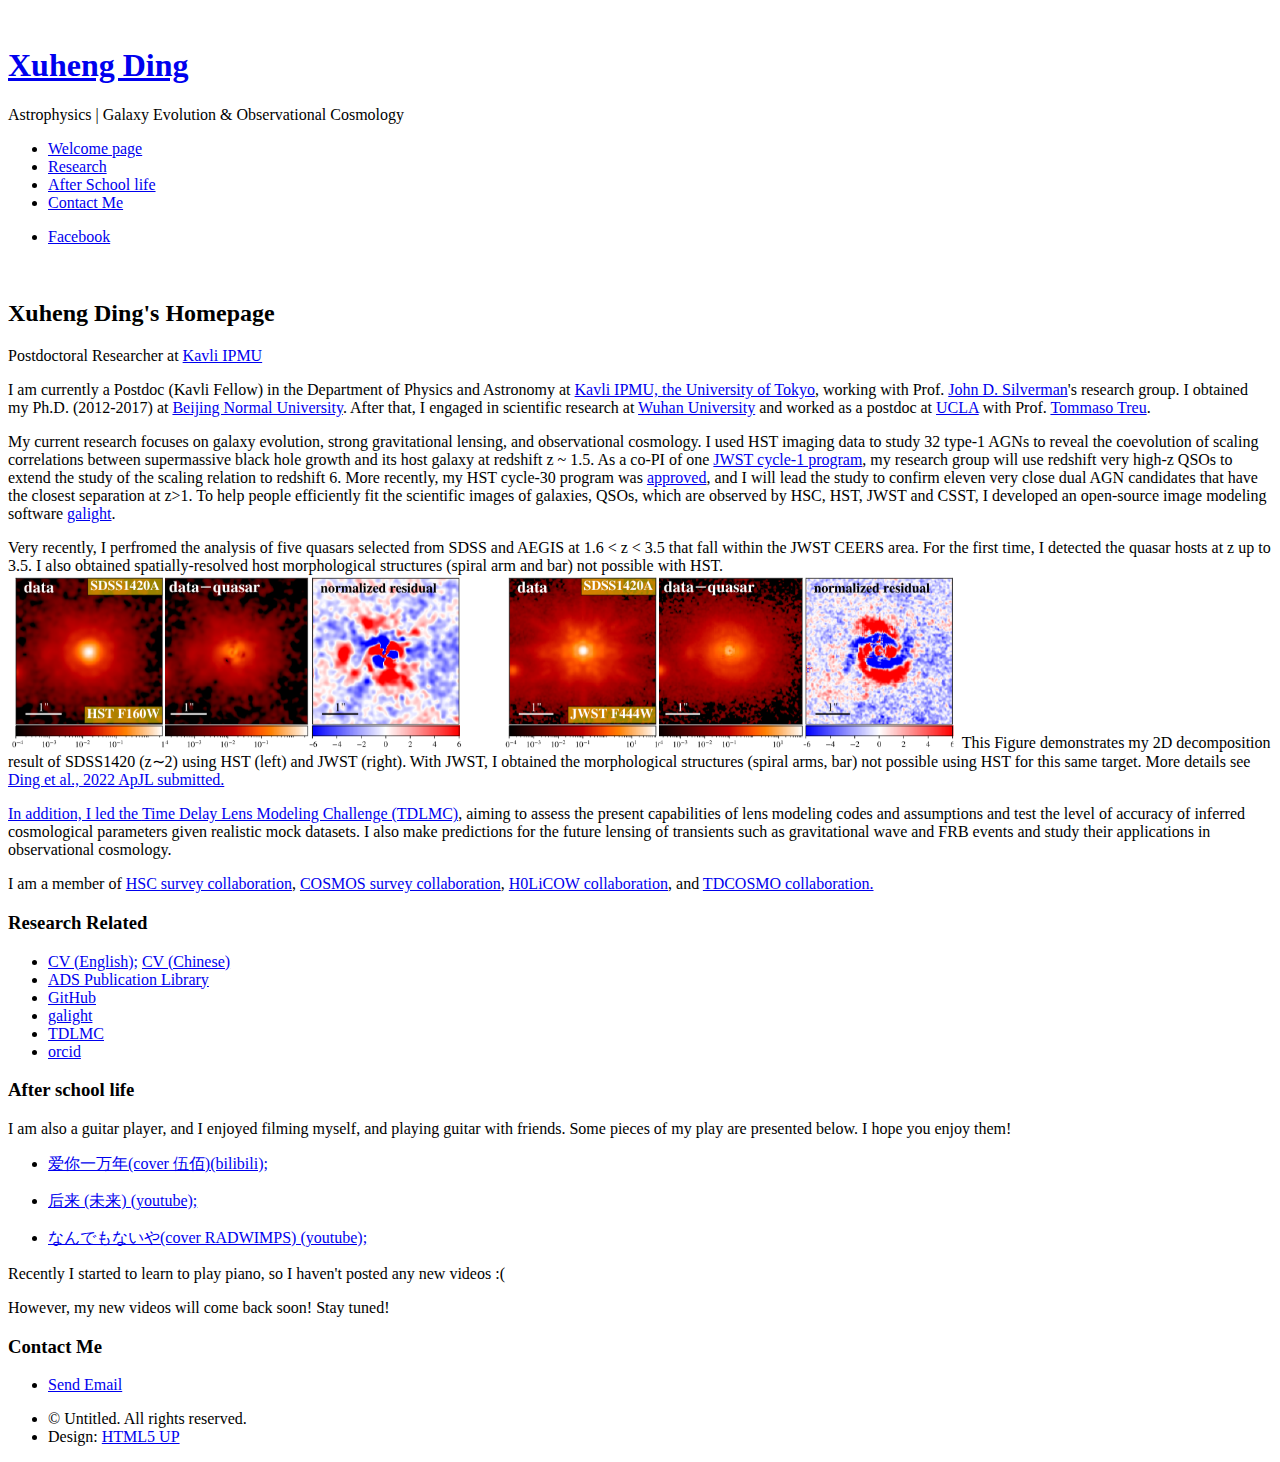
==== index.html @ 250d6751 "Update JWST work" ====
<!DOCTYPE HTML>
<!--
	Read Only by HTML5 UP
	html5up.net | @ajlkn
	Free for personal and commercial use under the CCA 3.0 license (html5up.net/license)
-->
<html>
	<head>
		<title>Xuheng Ding's Homepage</title>
		<meta charset="utf-8" />
		<meta name="viewport" content="width=device-width, initial-scale=1, user-scalable=no" />
		<link rel="stylesheet" href="assets/css/main.css" />
	</head>
	<body class="is-preload">

		<!-- Header -->
			<section id="header">
				<header>
					<span class="image avatar"><img src="images/avatar.png" alt="" /></span>
					<h1 id="logo"><a href="#">Xuheng Ding</a></h1>
					<p>Astrophysics | Galaxy Evolution &amp; Observational Cosmology<br />
				</header>
				<nav id="nav">
					<ul>
						<li><a href="#one" class="active">Welcome page</a></li>
						<li><a href="#two">Research</a></li>
						<li><a href="#twohalf">After School life</a></li>
						<!--<li><a href="#three">A Few Accomplishments</a></li> -->
						<li><a href="#four">Contact Me</a></li>
					</ul>
				</nav>
				<footer>
					<ul class="icons">
						<!-- <li><a href="#" class="icon brands fa-twitter"><span class="label">Twitter</span></a></li> -->
						<li><a href="https://www.facebook.com/profile.php?id=100010443210813" class="icon brands fa-facebook-f"><span class="label">Facebook</span></a></li>
						<!-- <li><a href="#" class="icon brands fa-instagram"><span class="label">Instagram</span></a></li> -->
						<!-- <li><a href="#" class="icon brands fa-github"><span class="label">Github</span></a></li> -->
						<!-- <li><a href="#" class="icon solid fa-envelope"><span class="label">Email</span></a></li> -->
					</ul>
				</footer>
			</section>

		<!-- Wrapper -->
			<div id="wrapper">

				<!-- Main -->
					<div id="main">

						<!-- One -->
							<section id="one">
								<div class="image main" data-position="center">
									<img src="images/banner.jpeg" alt="" />
								</div>
								<div class="container">
									<header class="major">
										<h2>Xuheng Ding's Homepage</h2>
										<p>Postdoctoral Researcher at <a href="https://www.ipmu.jp/">Kavli IPMU</a><br />
									</header>
									<p>I am currently a Postdoc (Kavli Fellow) in the Department of Physics and Astronomy at <a href="https://www.ipmu.jp/">Kavli IPMU, the University of Tokyo</a>, working with Prof. <a href="https://member.ipmu.jp/john.silverman/Home.html">John D. Silverman</a>'s research group.
									I obtained my Ph.D. (2012-2017) at <a href="https://english.bnu.edu.cn/index.htm">Beijing Normal University</a>. After that, I engaged in scientific research at <a href="https://physics.whu.edu.cn/en/Home.htm">Wuhan University</a> and worked as a postdoc at <a href="https://www.pa.ucla.edu/research.html">UCLA</a> with Prof. <a href="https://www.astro.ucla.edu/~tt/Welcome.html">Tommaso Treu</a>.

									<p>My current research focuses on galaxy evolution, strong gravitational lensing, and observational cosmology. I used HST imaging data to study 32 type-1 AGNs to reveal the coevolution of scaling correlations between supermassive black hole growth and its host galaxy at redshift z ~ 1.5. As a co-PI of one <a href="https://www.stsci.edu/jwst/science-execution/program-information.html?id=1967"> JWST cycle-1 program</a>, my research group will use redshift very high-z QSOs to extend the study of the scaling relation to redshift 6. More recently, my HST cycle-30 program was <a href="https://www.stsci.edu/cgi-bin/get-proposal-info?id=17143&observatory=HST"> approved</a>, and I will lead the study to confirm eleven very close dual AGN candidates that have the closest separation at z>1. To help people efficiently fit the scientific images of galaxies, QSOs, which are observed by HSC, HST, JWST and CSST, I developed an open-source image modeling software <a href="https://galight.readthedocs.io/en/latest/"> galight</a>.

									<p>Very recently, I perfromed the analysis of five quasars selected from SDSS and AEGIS at 1.6 < z < 3.5 that fall within the JWST CEERS area. For the first time, I detected the quasar hosts at z up to 3.5. I also obtained spatially-resolved host morphological structures (spiral arm and bar) not possible with HST. 
											<a href="#" class="image"><img src="images/HSTvsJWST.png" alt="" width="950"  /></a>
												This Figure demonstrates my 2D decomposition result of SDSS1420 (z∼2) using HST (left) and JWST (right). With JWST, I obtained the morphological structures (spiral arms, bar) not possible using HST for this same target. More details see <a href="https://arxiv.org/abs/2209.03359"> Ding et al., 2022 ApJL submitted.</p>
											


									<p>In addition, I led the <a href="https://tdlmc.github.io">Time Delay Lens Modeling Challenge (TDLMC)</a>, aiming to assess the present capabilities of lens modeling codes and assumptions and test the level of accuracy of inferred cosmological parameters given realistic mock datasets. I also make predictions for the future lensing of transients such as gravitational wave and FRB events and study their applications in observational cosmology. 

									<p>I am a member of  <a href="https://hsc.mtk.nao.ac.jp/ssp/survey//">HSC survey collaboration</a>, <a href="https://cosmos.astro.caltech.edu/">COSMOS survey collaboration</a>,  <a href="http://shsuyu.github.io/H0LiCOW/site/">H0LiCOW collaboration</a>, and <a href="http://www.tdcosmo.org/">TDCOSMO collaboration.</a> 

									
								</div>
							</section>

						<!-- Two -->
							<section id="two">
								<div class="container">
									<h3>Research Related</h3>
								
									<ul class="feature-icons">
										<li class="icon solid fa-user"><a href="./files/XHD_cv_en.pdf">CV (English);</a> <a href="./files/XHD_cv_cn.pdf">CV (Chinese)</a></li>
										<li class="icon solid fa-book"><a href="https://ui.adsabs.harvard.edu/search/q=orcid%3A0000-0001-8917-2148&sort=date+desc">ADS Publication Library</a></li>
										<li class="icon solid fa-code"><a href="https://github.com/dartoon">GitHub</a></li>
										<li class="icon solid fa-bolt"><a href="https://galight.readthedocs.io/en/latest/">galight</a></li>
										<li class="icon solid fa-check"><a href="https://tdlmc.github.io">TDLMC</a></li>
										 <li class="icon solid fa-id-badge"><a href="https://orcid.org/0000-0001-8917-2148">orcid</a></li>
										<!--<li class="icon solid fa-users">Shadow clone technique</li>-->
									</ul>
								</div>
							</section>


						<!-- TwoHalf -->
							<section id="twohalf">
								<div class="container">
									<h3>After school life</h3>
								<p>I am also a guitar player, and I enjoyed filming myself, and playing guitar with friends. Some pieces of my play are presented below. I hope you enjoy them!
									<ul class="feature-icons">
										<li class="icon solid fa-guitar"><a href="https://www.bilibili.com/video/BV1o64y1o7Cb?spm_id_from=333.999.0.0&vd_source=ed37f23c2bc1cc8ab457933dbdd5852f">爱你一万年(cover 伍佰)(bilibili);</a></li><p>
										<li class="icon solid fa-guitar"><a href="https://www.youtube.com/watch?v=bFb6qs1qMnY">后来 (未来) (youtube);</a></li><p>
										<li class="icon solid fa-guitar"><a href="https://www.bilibili.com/video/BV1o64y1o7Cb?spm_id_from=333.999.0.0&vd_source=ed37f23c2bc1cc8ab457933dbdd5852f">なんでもないや(cover RADWIMPS) (youtube);</a></li>
									</ul>
								<p>Recently I started to learn to play piano, so I haven't posted any new videos :(
								<p>However, my new videos will come back soon! Stay tuned!
								</div>
							</section>

						<!-- Three -->
							<!--<section id="three">
								<div class="container">
									<h3>A Few Accomplishments</h3>
									<p>Integer eu ante ornare amet commetus vestibulum blandit integer in curae ac faucibus integer non. Adipiscing cubilia elementum integer. Integer eu ante ornare amet commetus.</p>
									<div class="features">
										<article>
											<a href="#" class="image"><img src="images/pic01.jpg" alt="" /></a>
											<div class="inner">
												<h4>Possibly broke spacetime</h4>
												<p>Integer eu ante ornare amet commetus vestibulum blandit integer in curae ac faucibus integer adipiscing ornare amet.</p>
											</div>
										</article>
										<article>
											<a href="#" class="image"><img src="images/pic02.jpg" alt="" /></a>
											<div class="inner">
												<h4>Terraformed a small moon</h4>
												<p>Integer eu ante ornare amet commetus vestibulum blandit integer in curae ac faucibus integer adipiscing ornare amet.</p>
											</div>
										</article>
										<article>
											<a href="#" class="image"><img src="images/pic03.jpg" alt="" /></a>
											<div class="inner">
												<h4>Snapped dark matter in the wild</h4>
												<p>Integer eu ante ornare amet commetus vestibulum blandit integer in curae ac faucibus integer adipiscing ornare amet.</p>
											</div>
										</article>
									</div>
								</div>
							</section>-->

						<!-- Four -->
							<section id="four">
								<div class="container">
									<h3>Contact Me</h3>
									<ul class="feature-icons">
										<li class="icon solid fa-mail-bulk"><a href="mailto: xuheng.ding@ipmu.jp">Send Email</a></li>
									</ul>									
								
								</div>
							</section>

						<!-- Five -->
						<!--
							<section id="five">
								<div class="container">
									<h3>Elements</h3>

									<section>
										<h4>Text</h4>
										<p>This is <b>bold</b> and this is <strong>strong</strong>. This is <i>italic</i> and this is <em>emphasized</em>.
										This is <sup>superscript</sup> text and this is <sub>subscript</sub> text.
										This is <u>underlined</u> and this is code: <code>for (;;) { ... }</code>. Finally, <a href="#">this is a link</a>.</p>
										<hr />
										<header>
											<h4>Heading with a Subtitle</h4>
											<p>Lorem ipsum dolor sit amet nullam id egestas urna aliquam</p>
										</header>
										<p>Nunc lacinia ante nunc ac lobortis. Interdum adipiscing gravida odio porttitor sem non mi integer non faucibus ornare mi ut ante amet placerat aliquet. Volutpat eu sed ante lacinia sapien lorem accumsan varius montes viverra nibh in adipiscing blandit tempus accumsan.</p>
										<header>
											<h5>Heading with a Subtitle</h5>
											<p>Lorem ipsum dolor sit amet nullam id egestas urna aliquam</p>
										</header>
										<p>Nunc lacinia ante nunc ac lobortis. Interdum adipiscing gravida odio porttitor sem non mi integer non faucibus ornare mi ut ante amet placerat aliquet. Volutpat eu sed ante lacinia sapien lorem accumsan varius montes viverra nibh in adipiscing blandit tempus accumsan.</p>
										<hr />
										<h2>Heading Level 2</h2>
										<h3>Heading Level 3</h3>
										<h4>Heading Level 4</h4>
										<h5>Heading Level 5</h5>
										<h6>Heading Level 6</h6>
										<hr />
										<h5>Blockquote</h5>
										<blockquote>Fringilla nisl. Donec accumsan interdum nisi, quis tincidunt felis sagittis eget tempus euismod. Vestibulum ante ipsum primis in faucibus vestibulum. Blandit adipiscing eu felis iaculis volutpat ac adipiscing accumsan faucibus. Vestibulum ante ipsum primis in faucibus lorem ipsum dolor sit amet nullam adipiscing eu felis.</blockquote>
										<h5>Preformatted</h5>
										<pre><code>i = 0;

while (!deck.isInOrder()) {
    print 'Iteration ' + i;
    deck.shuffle();
    i++;
}

print 'It took ' + i + ' iterations to sort the deck.';</code></pre>
									</section>

									<section>
										<h4>Lists</h4>
										<div class="row">
											<div class="col-6 col-12-xsmall">
												<h5>Unordered</h5>
												<ul>
													<li>Dolor pulvinar etiam magna etiam.</li>
													<li>Sagittis adipiscing lorem eleifend.</li>
													<li>Felis enim feugiat dolore viverra.</li>
												</ul>
												<h5>Alternate</h5>
												<ul class="alt">
													<li>Dolor pulvinar etiam magna etiam.</li>
													<li>Sagittis adipiscing lorem eleifend.</li>
													<li>Felis enim feugiat dolore viverra.</li>
												</ul>
											</div>
											<div class="col-6 col-12-xsmall">
												<h5>Ordered</h5>
												<ol>
													<li>Dolor pulvinar etiam magna etiam.</li>
													<li>Etiam vel felis at lorem sed viverra.</li>
													<li>Felis enim feugiat dolore viverra.</li>
													<li>Dolor pulvinar etiam magna etiam.</li>
													<li>Etiam vel felis at lorem sed viverra.</li>
													<li>Felis enim feugiat dolore viverra.</li>
												</ol>
												<h5>Icons</h5>
												<ul class="icons">
													<li><a href="#" class="icon brands fa-twitter"><span class="label">Twitter</span></a></li>
													<li><a href="#" class="icon brands fa-facebook-f"><span class="label">Facebook</span></a></li>
													<li><a href="#" class="icon brands fa-instagram"><span class="label">Instagram</span></a></li>
													<li><a href="#" class="icon brands fa-github"><span class="label">Github</span></a></li>
													<li><a href="#" class="icon brands fa-dribbble"><span class="label">Dribbble</span></a></li>
													<li><a href="#" class="icon brands fa-tumblr"><span class="label">Tumblr</span></a></li>
												</ul>
											</div>
										</div>
										<h5>Actions</h5>
										<ul class="actions">
											<li><a href="#" class="button primary">Default</a></li>
											<li><a href="#" class="button">Default</a></li>
											<li><a href="#" class="button alt">Default</a></li>
										</ul>
										<ul class="actions small">
											<li><a href="#" class="button primary small">Small</a></li>
											<li><a href="#" class="button small">Small</a></li>
											<li><a href="#" class="button alt small">Small</a></li>
										</ul>
										<div class="row">
											<div class="col-3 col-6-medium col-12-xsmall">
												<ul class="actions stacked">
													<li><a href="#" class="button primary">Default</a></li>
													<li><a href="#" class="button">Default</a></li>
													<li><a href="#" class="button alt">Default</a></li>
												</ul>
											</div>
											<div class="col-3 col-6 col-12-xsmall">
												<ul class="actions stacked">
													<li><a href="#" class="button primary small">Small</a></li>
													<li><a href="#" class="button small">Small</a></li>
													<li><a href="#" class="button alt small">Small</a></li>
												</ul>
											</div>
											<div class="col-3 col-6-medium col-12-xsmall">
												<ul class="actions stacked">
													<li><a href="#" class="button primary fit">Default</a></li>
													<li><a href="#" class="button fit">Default</a></li>
													<li><a href="#" class="button alt fit">Default</a></li>
												</ul>
											</div>
											<div class="col-3 col-6-medium col-12-xsmall">
												<ul class="actions stacked">
													<li><a href="#" class="button primary small fit">Small</a></li>
													<li><a href="#" class="button small fit">Small</a></li>
													<li><a href="#" class="button alt small fit">Small</a></li>
												</ul>
											</div>
										</div>
									</section>

									<section>
										<h4>Table</h4>
										<h5>Default</h5>
										<div class="table-wrapper">
											<table>
												<thead>
													<tr>
														<th>Name</th>
														<th>Description</th>
														<th>Price</th>
													</tr>
												</thead>
												<tbody>
													<tr>
														<td>Item One</td>
														<td>Ante turpis integer aliquet porttitor.</td>
														<td>29.99</td>
													</tr>
													<tr>
														<td>Item Two</td>
														<td>Vis ac commodo adipiscing arcu aliquet.</td>
														<td>19.99</td>
													</tr>
													<tr>
														<td>Item Three</td>
														<td> Morbi faucibus arcu accumsan lorem.</td>
														<td>29.99</td>
													</tr>
													<tr>
														<td>Item Four</td>
														<td>Vitae integer tempus condimentum.</td>
														<td>19.99</td>
													</tr>
													<tr>
														<td>Item Five</td>
														<td>Ante turpis integer aliquet porttitor.</td>
														<td>29.99</td>
													</tr>
												</tbody>
												<tfoot>
													<tr>
														<td colspan="2"></td>
														<td>100.00</td>
													</tr>
												</tfoot>
											</table>
										</div>

										<h5>Alternate</h5>
										<div class="table-wrapper">
											<table class="alt">
												<thead>
													<tr>
														<th>Name</th>
														<th>Description</th>
														<th>Price</th>
													</tr>
												</thead>
												<tbody>
													<tr>
														<td>Item One</td>
														<td>Ante turpis integer aliquet porttitor.</td>
														<td>29.99</td>
													</tr>
													<tr>
														<td>Item Two</td>
														<td>Vis ac commodo adipiscing arcu aliquet.</td>
														<td>19.99</td>
													</tr>
													<tr>
														<td>Item Three</td>
														<td> Morbi faucibus arcu accumsan lorem.</td>
														<td>29.99</td>
													</tr>
													<tr>
														<td>Item Four</td>
														<td>Vitae integer tempus condimentum.</td>
														<td>19.99</td>
													</tr>
													<tr>
														<td>Item Five</td>
														<td>Ante turpis integer aliquet porttitor.</td>
														<td>29.99</td>
													</tr>
												</tbody>
												<tfoot>
													<tr>
														<td colspan="2"></td>
														<td>100.00</td>
													</tr>
												</tfoot>
											</table>
										</div>
									</section>

									<section>
										<h4>Buttons</h4>
										<ul class="actions">
											<li><a href="#" class="button primary">Primary</a></li>
											<li><a href="#" class="button">Default</a></li>
											<li><a href="#" class="button alt">Alternate</a></li>
										</ul>
										<ul class="actions">
											<li><a href="#" class="button primary large">Large</a></li>
											<li><a href="#" class="button">Default</a></li>
											<li><a href="#" class="button alt small">Small</a></li>
										</ul>
										<ul class="actions fit">
											<li><a href="#" class="button primary fit">Fit</a></li>
											<li><a href="#" class="button fit">Fit</a></li>
											<li><a href="#" class="button alt fit">Fit</a></li>
										</ul>
										<ul class="actions fit small">
											<li><a href="#" class="button primary fit small">Fit + Small</a></li>
											<li><a href="#" class="button fit small">Fit + Small</a></li>
											<li><a href="#" class="button alt fit small">Fit + Small</a></li>
										</ul>
										<ul class="actions">
											<li><a href="#" class="button primary icon solid fa-download">Icon</a></li>
											<li><a href="#" class="button icon solid fa-download">Icon</a></li>
											<li><a href="#" class="button alt icon solid fa-check">Icon</a></li>
										</ul>
										<ul class="actions">
											<li><span class="button primary disabled">Primary</span></li>
											<li><span class="button disabled">Default</span></li>
											<li><span class="button alt disabled">Alternate</span></li>
										</ul>
									</section>

									<section>
										<h4>Form</h4>
										<form method="post" action="#">
											<div class="row gtr-uniform">
												<div class="col-6 col-12-xsmall">
													<input type="text" name="demo-name" id="demo-name" value="" placeholder="Name" />
												</div>
												<div class="col-6 col-12-xsmall">
													<input type="email" name="demo-email" id="demo-email" value="" placeholder="Email" />
												</div>
												<div class="col-12">
													<select name="demo-category" id="demo-category">
														<option value="">- Category -</option>
														<option value="1">Manufacturing</option>
														<option value="1">Shipping</option>
														<option value="1">Administration</option>
														<option value="1">Human Resources</option>
													</select>
												</div>
												<div class="col-4 col-12-medium">
													<input type="radio" id="demo-priority-low" name="demo-priority" checked>
													<label for="demo-priority-low">Low Priority</label>
												</div>
												<div class="col-4 col-12-medium">
													<input type="radio" id="demo-priority-normal" name="demo-priority">
													<label for="demo-priority-normal">Normal Priority</label>
												</div>
												<div class="col-4 col-12-medium">
													<input type="radio" id="demo-priority-high" name="demo-priority">
													<label for="demo-priority-high">High Priority</label>
												</div>
												<div class="col-6 col-12-medium">
													<input type="checkbox" id="demo-copy" name="demo-copy">
													<label for="demo-copy">Email me a copy of this message</label>
												</div>
												<div class="col-6 col-12-medium">
													<input type="checkbox" id="demo-human" name="demo-human" checked>
													<label for="demo-human">I am a human and not a robot</label>
												</div>
												<div class="col-12">
													<textarea name="demo-message" id="demo-message" placeholder="Enter your message" rows="6"></textarea>
												</div>
												<div class="col-12">
													<ul class="actions">
														<li><input type="submit" value="Send Message" /></li>
														<li><input type="reset" value="Reset" class="alt" /></li>
													</ul>
												</div>
											</div>
										</form>
									</section>

									<section>
										<h4>Image</h4>
										<h5>Fit</h5>
										<span class="image fit"><img src="images/banner.jpg" alt="" /></span>
										<div class="box alt">
											<div class="row gtr-50 gtr-uniform">
												<div class="col-4"><span class="image fit"><img src="images/pic01.jpg" alt="" /></span></div>
												<div class="col-4"><span class="image fit"><img src="images/pic02.jpg" alt="" /></span></div>
												<div class="col-4"><span class="image fit"><img src="images/pic03.jpg" alt="" /></span></div>
												<div class="col-4"><span class="image fit"><img src="images/pic02.jpg" alt="" /></span></div>
												<div class="col-4"><span class="image fit"><img src="images/pic03.jpg" alt="" /></span></div>
												<div class="col-4"><span class="image fit"><img src="images/pic01.jpg" alt="" /></span></div>
												<div class="col-4"><span class="image fit"><img src="images/pic03.jpg" alt="" /></span></div>
												<div class="col-4"><span class="image fit"><img src="images/pic01.jpg" alt="" /></span></div>
												<div class="col-4"><span class="image fit"><img src="images/pic02.jpg" alt="" /></span></div>
											</div>
										</div>
										<h5>Left &amp; Right</h5>
										<p><span class="image left"><img src="images/avatar.jpg" alt="" /></span>Fringilla nisl. Donec accumsan interdum nisi, quis tincidunt felis sagittis eget. tempus euismod. Vestibulum ante ipsum primis in faucibus vestibulum. Blandit adipiscing eu felis iaculis volutpat ac adipiscing accumsan eu faucibus. Integer ac pellentesque praesent tincidunt felis sagittis eget. tempus euismod. Vestibulum ante ipsum primis in faucibus vestibulum. Blandit adipiscing eu felis iaculis volutpat ac adipiscing accumsan eu faucibus. Integer ac pellentesque praesent. Donec accumsan interdum nisi, quis tincidunt felis sagittis eget. tempus euismod. Vestibulum ante ipsum primis in faucibus vestibulum. Blandit adipiscing eu felis iaculis volutpat ac adipiscing accumsan eu faucibus. Integer ac pellentesque praesent tincidunt felis sagittis eget. tempus euismod. Vestibulum ante ipsum primis in faucibus vestibulum. Blandit adipiscing eu felis iaculis volutpat ac adipiscing accumsan eu faucibus. Integer ac pellentesque praesent.</p>
										<p><span class="image right"><img src="images/avatar.jpg" alt="" /></span>Fringilla nisl. Donec accumsan interdum nisi, quis tincidunt felis sagittis eget. tempus euismod. Vestibulum ante ipsum primis in faucibus vestibulum. Blandit adipiscing eu felis iaculis volutpat ac adipiscing accumsan eu faucibus. Integer ac pellentesque praesent tincidunt felis sagittis eget. tempus euismod. Vestibulum ante ipsum primis in faucibus vestibulum. Blandit adipiscing eu felis iaculis volutpat ac adipiscing accumsan eu faucibus. Integer ac pellentesque praesent. Donec accumsan interdum nisi, quis tincidunt felis sagittis eget. tempus euismod. Vestibulum ante ipsum primis in faucibus vestibulum. Blandit adipiscing eu felis iaculis volutpat ac adipiscing accumsan eu faucibus. Integer ac pellentesque praesent tincidunt felis sagittis eget. tempus euismod. Vestibulum ante ipsum primis in faucibus vestibulum. Blandit adipiscing eu felis iaculis volutpat ac adipiscing accumsan eu faucibus. Integer ac pellentesque praesent.</p>
									</section>

								</div>
							</section>
						-->

					</div>

				<!-- Footer -->
					<section id="footer">
						<div class="container">
							<ul class="copyright">
								<li>&copy; Untitled. All rights reserved.</li><li>Design: <a href="http://html5up.net">HTML5 UP</a></li>
							</ul>
						</div>
					</section>

			</div>

		<!-- Scripts -->
			<script src="assets/js/jquery.min.js"></script>
			<script src="assets/js/jquery.scrollex.min.js"></script>
			<script src="assets/js/jquery.scrolly.min.js"></script>
			<script src="assets/js/browser.min.js"></script>
			<script src="assets/js/breakpoints.min.js"></script>
			<script src="assets/js/util.js"></script>
			<script src="assets/js/main.js"></script>

	</body>
</html>
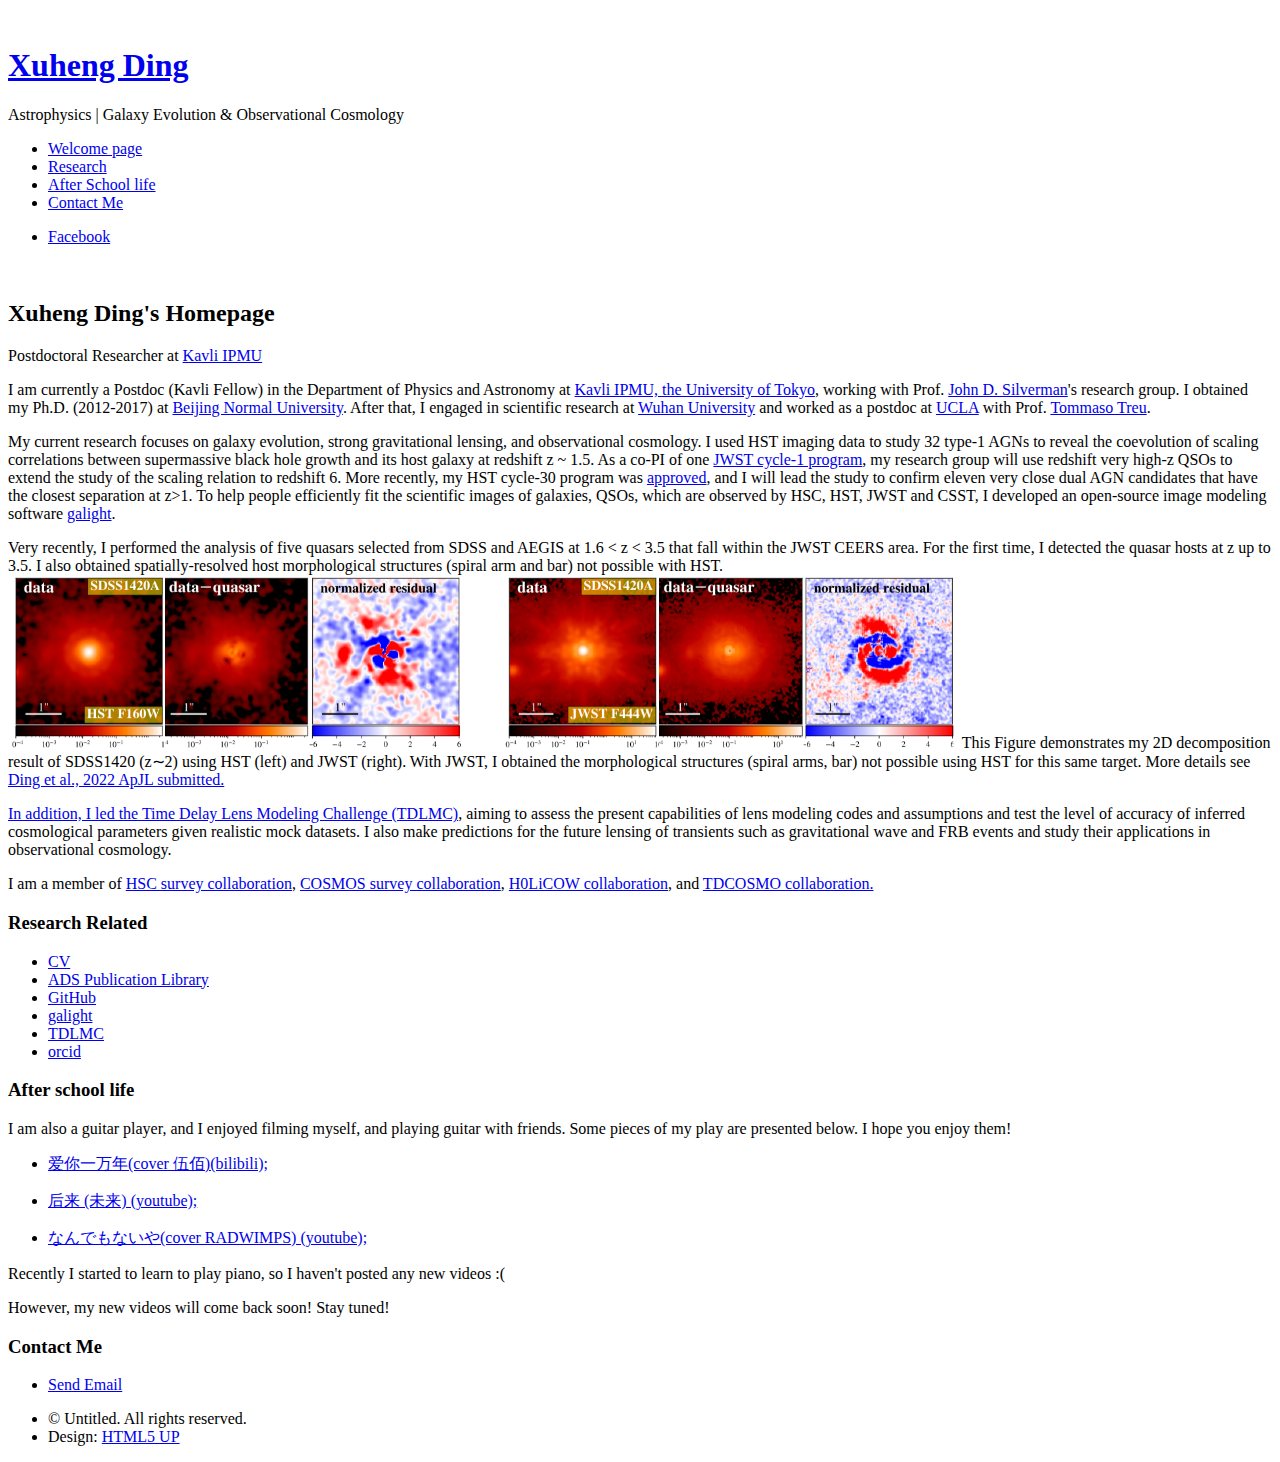
==== commit 9ff65612: "Update index.html" ====
--- a/index.html
+++ b/index.html
@@ -61,7 +61,7 @@
 
 									<p>My current research focuses on galaxy evolution, strong gravitational lensing, and observational cosmology. I used HST imaging data to study 32 type-1 AGNs to reveal the coevolution of scaling correlations between supermassive black hole growth and its host galaxy at redshift z ~ 1.5. As a co-PI of one <a href="https://www.stsci.edu/jwst/science-execution/program-information.html?id=1967"> JWST cycle-1 program</a>, my research group will use redshift very high-z QSOs to extend the study of the scaling relation to redshift 6. More recently, my HST cycle-30 program was <a href="https://www.stsci.edu/cgi-bin/get-proposal-info?id=17143&observatory=HST"> approved</a>, and I will lead the study to confirm eleven very close dual AGN candidates that have the closest separation at z>1. To help people efficiently fit the scientific images of galaxies, QSOs, which are observed by HSC, HST, JWST and CSST, I developed an open-source image modeling software <a href="https://galight.readthedocs.io/en/latest/"> galight</a>.
 
-									<p>Very recently, I perfromed the analysis of five quasars selected from SDSS and AEGIS at 1.6 < z < 3.5 that fall within the JWST CEERS area. For the first time, I detected the quasar hosts at z up to 3.5. I also obtained spatially-resolved host morphological structures (spiral arm and bar) not possible with HST. 
+									<p>Very recently, I performed the analysis of five quasars selected from SDSS and AEGIS at 1.6 < z < 3.5 that fall within the JWST CEERS area. For the first time, I detected the quasar hosts at z up to 3.5. I also obtained spatially-resolved host morphological structures (spiral arm and bar) not possible with HST. 
 											<a href="#" class="image"><img src="images/HSTvsJWST.png" alt="" width="950"  /></a>
 												This Figure demonstrates my 2D decomposition result of SDSS1420 (z∼2) using HST (left) and JWST (right). With JWST, I obtained the morphological structures (spiral arms, bar) not possible using HST for this same target. More details see <a href="https://arxiv.org/abs/2209.03359"> Ding et al., 2022 ApJL submitted.</p>
 											
@@ -81,7 +81,9 @@
 									<h3>Research Related</h3>
 								
 									<ul class="feature-icons">
-										<li class="icon solid fa-user"><a href="./files/XHD_cv_en.pdf">CV (English);</a> <a href="./files/XHD_cv_cn.pdf">CV (Chinese)</a></li>
+										<li class="icon solid fa-user"><a href="./files/XHD_cv_en.pdf">CV</a> 
+											<!-- <a href="./files/XHD_cv_cn.pdf">CV (Chinese)</a> -->
+										</li>
 										<li class="icon solid fa-book"><a href="https://ui.adsabs.harvard.edu/search/q=orcid%3A0000-0001-8917-2148&sort=date+desc">ADS Publication Library</a></li>
 										<li class="icon solid fa-code"><a href="https://github.com/dartoon">GitHub</a></li>
 										<li class="icon solid fa-bolt"><a href="https://galight.readthedocs.io/en/latest/">galight</a></li>
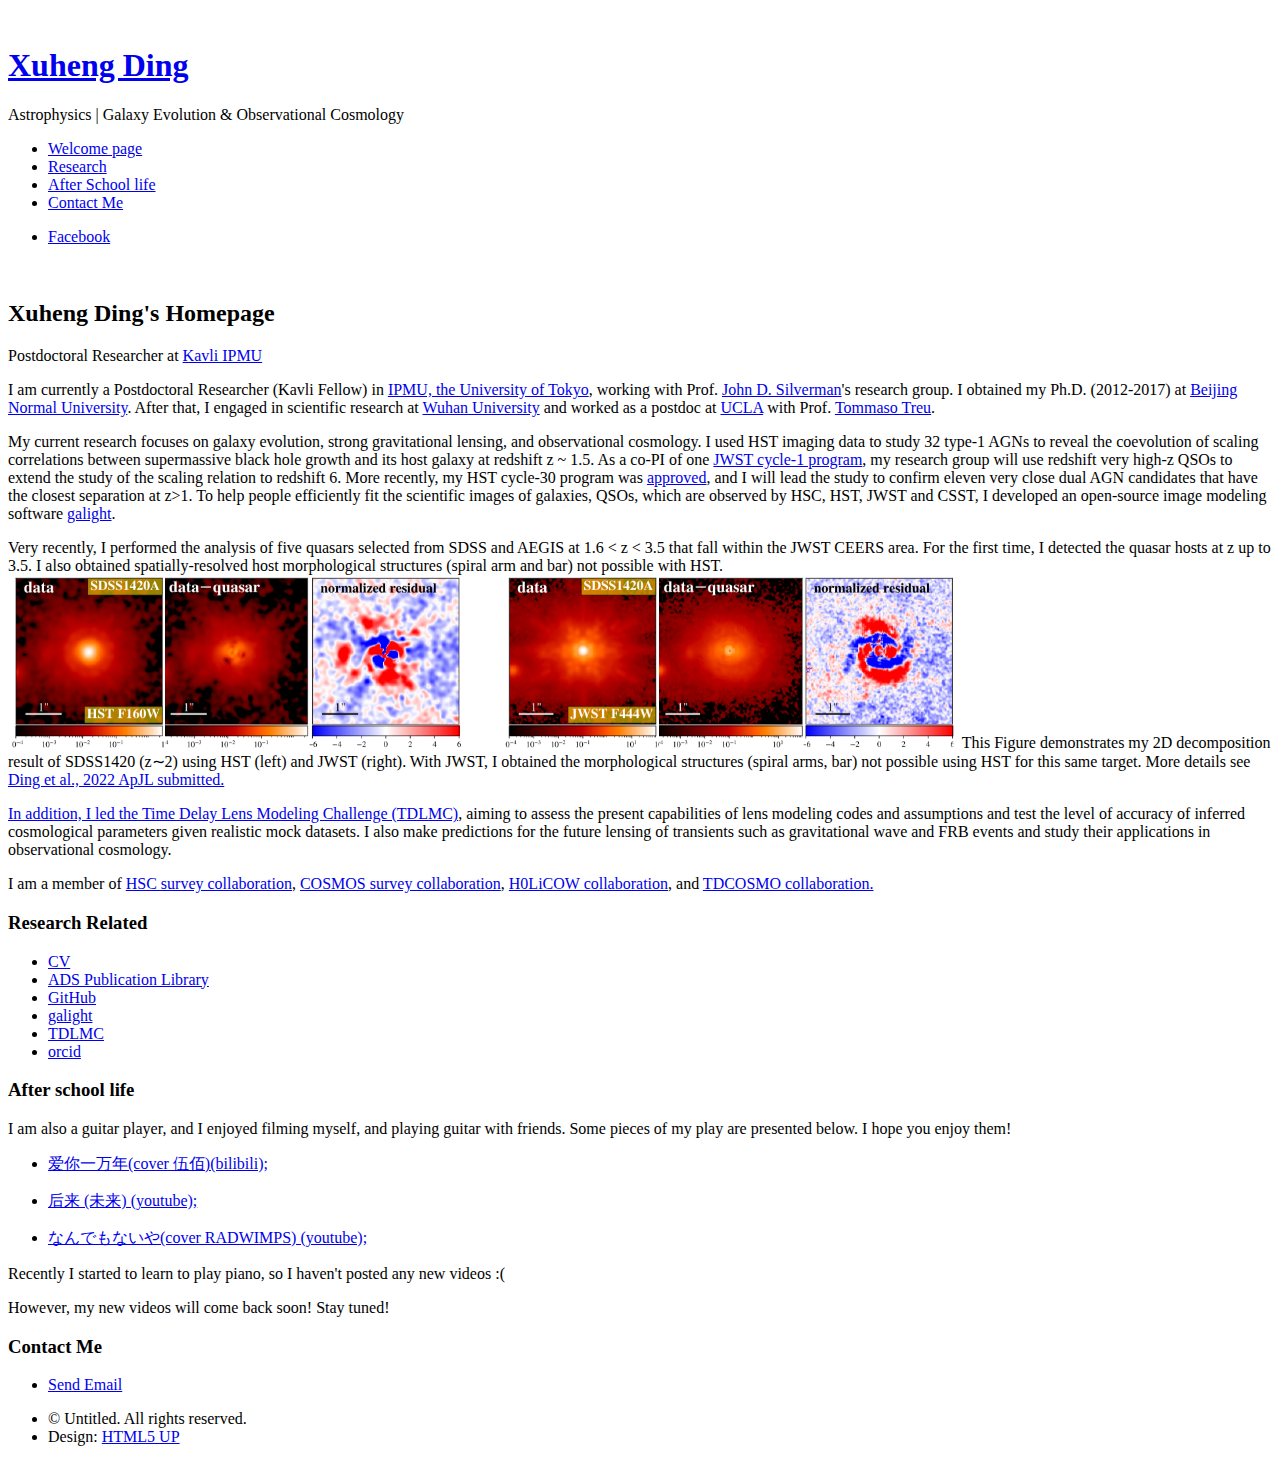
==== commit fe7610e1: "Update index.html" ====
--- a/index.html
+++ b/index.html
@@ -10,6 +10,7 @@
 		<meta charset="utf-8" />
 		<meta name="viewport" content="width=device-width, initial-scale=1, user-scalable=no" />
 		<link rel="stylesheet" href="assets/css/main.css" />
+		<link rel="shortcut icon" href="images/avatar.png" type="image/x-icon">
 	</head>
 	<body class="is-preload">
 
@@ -56,7 +57,7 @@
 										<h2>Xuheng Ding's Homepage</h2>
 										<p>Postdoctoral Researcher at <a href="https://www.ipmu.jp/">Kavli IPMU</a><br />
 									</header>
-									<p>I am currently a Postdoc (Kavli Fellow) in the Department of Physics and Astronomy at <a href="https://www.ipmu.jp/">Kavli IPMU, the University of Tokyo</a>, working with Prof. <a href="https://member.ipmu.jp/john.silverman/Home.html">John D. Silverman</a>'s research group.
+									<p>I am currently a Postdoctoral Researcher (Kavli Fellow) in <a href="https://www.ipmu.jp/"> IPMU, the University of Tokyo</a>, working with Prof. <a href="https://member.ipmu.jp/john.silverman/Home.html">John D. Silverman</a>'s research group.
 									I obtained my Ph.D. (2012-2017) at <a href="https://english.bnu.edu.cn/index.htm">Beijing Normal University</a>. After that, I engaged in scientific research at <a href="https://physics.whu.edu.cn/en/Home.htm">Wuhan University</a> and worked as a postdoc at <a href="https://www.pa.ucla.edu/research.html">UCLA</a> with Prof. <a href="https://www.astro.ucla.edu/~tt/Welcome.html">Tommaso Treu</a>.
 
 									<p>My current research focuses on galaxy evolution, strong gravitational lensing, and observational cosmology. I used HST imaging data to study 32 type-1 AGNs to reveal the coevolution of scaling correlations between supermassive black hole growth and its host galaxy at redshift z ~ 1.5. As a co-PI of one <a href="https://www.stsci.edu/jwst/science-execution/program-information.html?id=1967"> JWST cycle-1 program</a>, my research group will use redshift very high-z QSOs to extend the study of the scaling relation to redshift 6. More recently, my HST cycle-30 program was <a href="https://www.stsci.edu/cgi-bin/get-proposal-info?id=17143&observatory=HST"> approved</a>, and I will lead the study to confirm eleven very close dual AGN candidates that have the closest separation at z>1. To help people efficiently fit the scientific images of galaxies, QSOs, which are observed by HSC, HST, JWST and CSST, I developed an open-source image modeling software <a href="https://galight.readthedocs.io/en/latest/"> galight</a>.
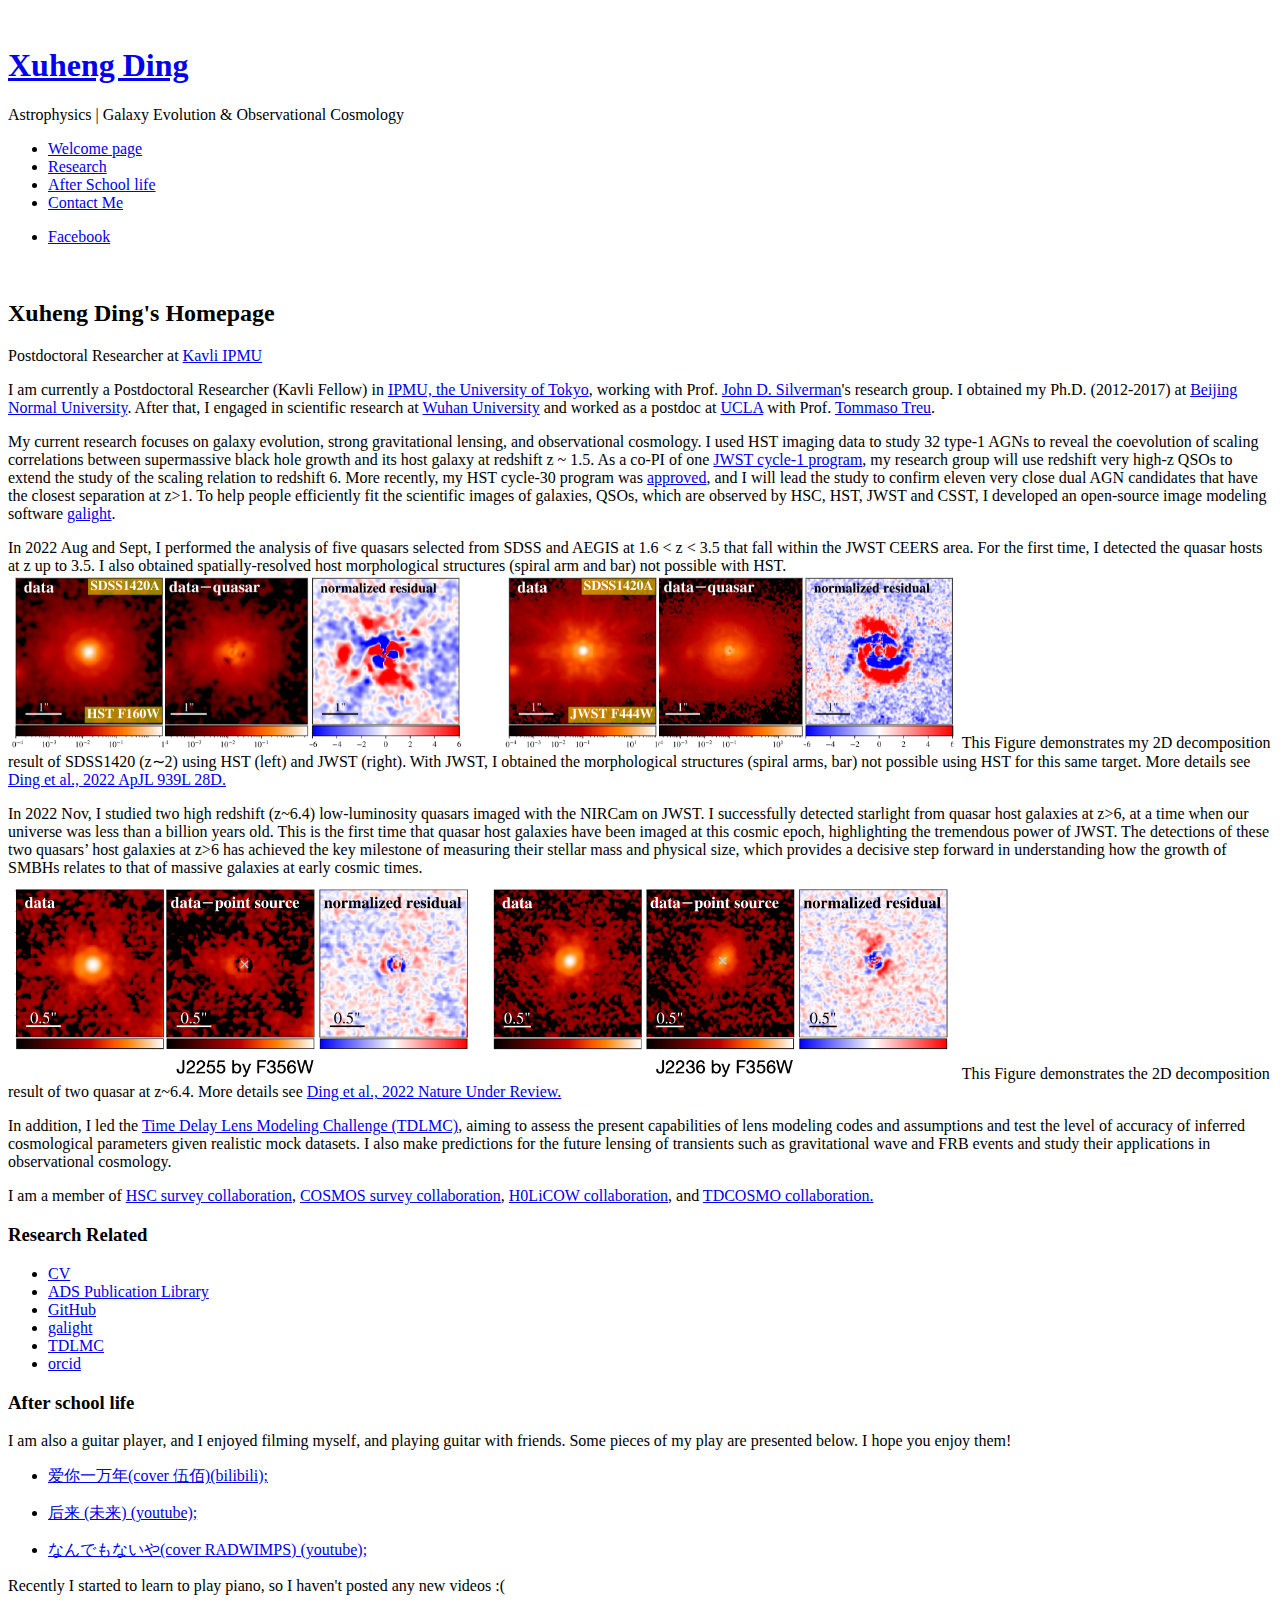
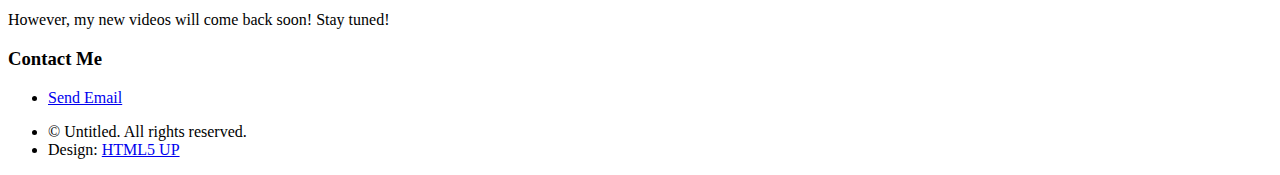
==== commit 26da23e5: "Update qso z6 study" ====
--- a/index.html
+++ b/index.html
@@ -62,10 +62,14 @@
 
 									<p>My current research focuses on galaxy evolution, strong gravitational lensing, and observational cosmology. I used HST imaging data to study 32 type-1 AGNs to reveal the coevolution of scaling correlations between supermassive black hole growth and its host galaxy at redshift z ~ 1.5. As a co-PI of one <a href="https://www.stsci.edu/jwst/science-execution/program-information.html?id=1967"> JWST cycle-1 program</a>, my research group will use redshift very high-z QSOs to extend the study of the scaling relation to redshift 6. More recently, my HST cycle-30 program was <a href="https://www.stsci.edu/cgi-bin/get-proposal-info?id=17143&observatory=HST"> approved</a>, and I will lead the study to confirm eleven very close dual AGN candidates that have the closest separation at z>1. To help people efficiently fit the scientific images of galaxies, QSOs, which are observed by HSC, HST, JWST and CSST, I developed an open-source image modeling software <a href="https://galight.readthedocs.io/en/latest/"> galight</a>.
 
-									<p>Very recently, I performed the analysis of five quasars selected from SDSS and AEGIS at 1.6 < z < 3.5 that fall within the JWST CEERS area. For the first time, I detected the quasar hosts at z up to 3.5. I also obtained spatially-resolved host morphological structures (spiral arm and bar) not possible with HST. 
+									<p>In 2022 Aug and Sept, I performed the analysis of five quasars selected from SDSS and AEGIS at 1.6 < z < 3.5 that fall within the JWST CEERS area. For the first time, I detected the quasar hosts at z up to 3.5. I also obtained spatially-resolved host morphological structures (spiral arm and bar) not possible with HST. 
 											<a href="#" class="image"><img src="images/HSTvsJWST.png" alt="" width="950"  /></a>
-												This Figure demonstrates my 2D decomposition result of SDSS1420 (z∼2) using HST (left) and JWST (right). With JWST, I obtained the morphological structures (spiral arms, bar) not possible using HST for this same target. More details see <a href="https://arxiv.org/abs/2209.03359"> Ding et al., 2022 ApJL submitted.</p>
-											
+												This Figure demonstrates my 2D decomposition result of SDSS1420 (z∼2) using HST (left) and JWST (right). With JWST, I obtained the morphological structures (spiral arms, bar) not possible using HST for this same target. More details see <a href="https://ui.adsabs.harvard.edu/abs/2022ApJ...939L..28D/abstract"> Ding et al., 2022 ApJL 939L 28D.</a></p>
+									
+									<p>In 2022 Nov, I studied two high redshift (z~6.4) low-luminosity quasars imaged with the NIRCam on JWST. I successfully detected starlight from quasar host galaxies at z>6, at a time when our universe was less than a billion years old. This is the first time that quasar host galaxies have been imaged at this cosmic epoch, highlighting the tremendous power of JWST. The detections of these two quasars’ host galaxies at z>6 has achieved the key milestone of measuring their stellar mass and physical size, which provides a decisive step forward in understanding how the growth of SMBHs relates to that of massive galaxies at early cosmic times.
+											<a href="#" class="image"><img src="images/z6_qso_decomp.png" alt="" width="950"  /></a>
+												This Figure demonstrates the 2D decomposition result of two quasar at z~6.4. More details see <a href="https://ui.adsabs.harvard.edu/abs/2022arXiv221114329D/abstract"> Ding et al., 2022 Nature Under Review.</a></p>
+									
 
 
 									<p>In addition, I led the <a href="https://tdlmc.github.io">Time Delay Lens Modeling Challenge (TDLMC)</a>, aiming to assess the present capabilities of lens modeling codes and assumptions and test the level of accuracy of inferred cosmological parameters given realistic mock datasets. I also make predictions for the future lensing of transients such as gravitational wave and FRB events and study their applications in observational cosmology. 
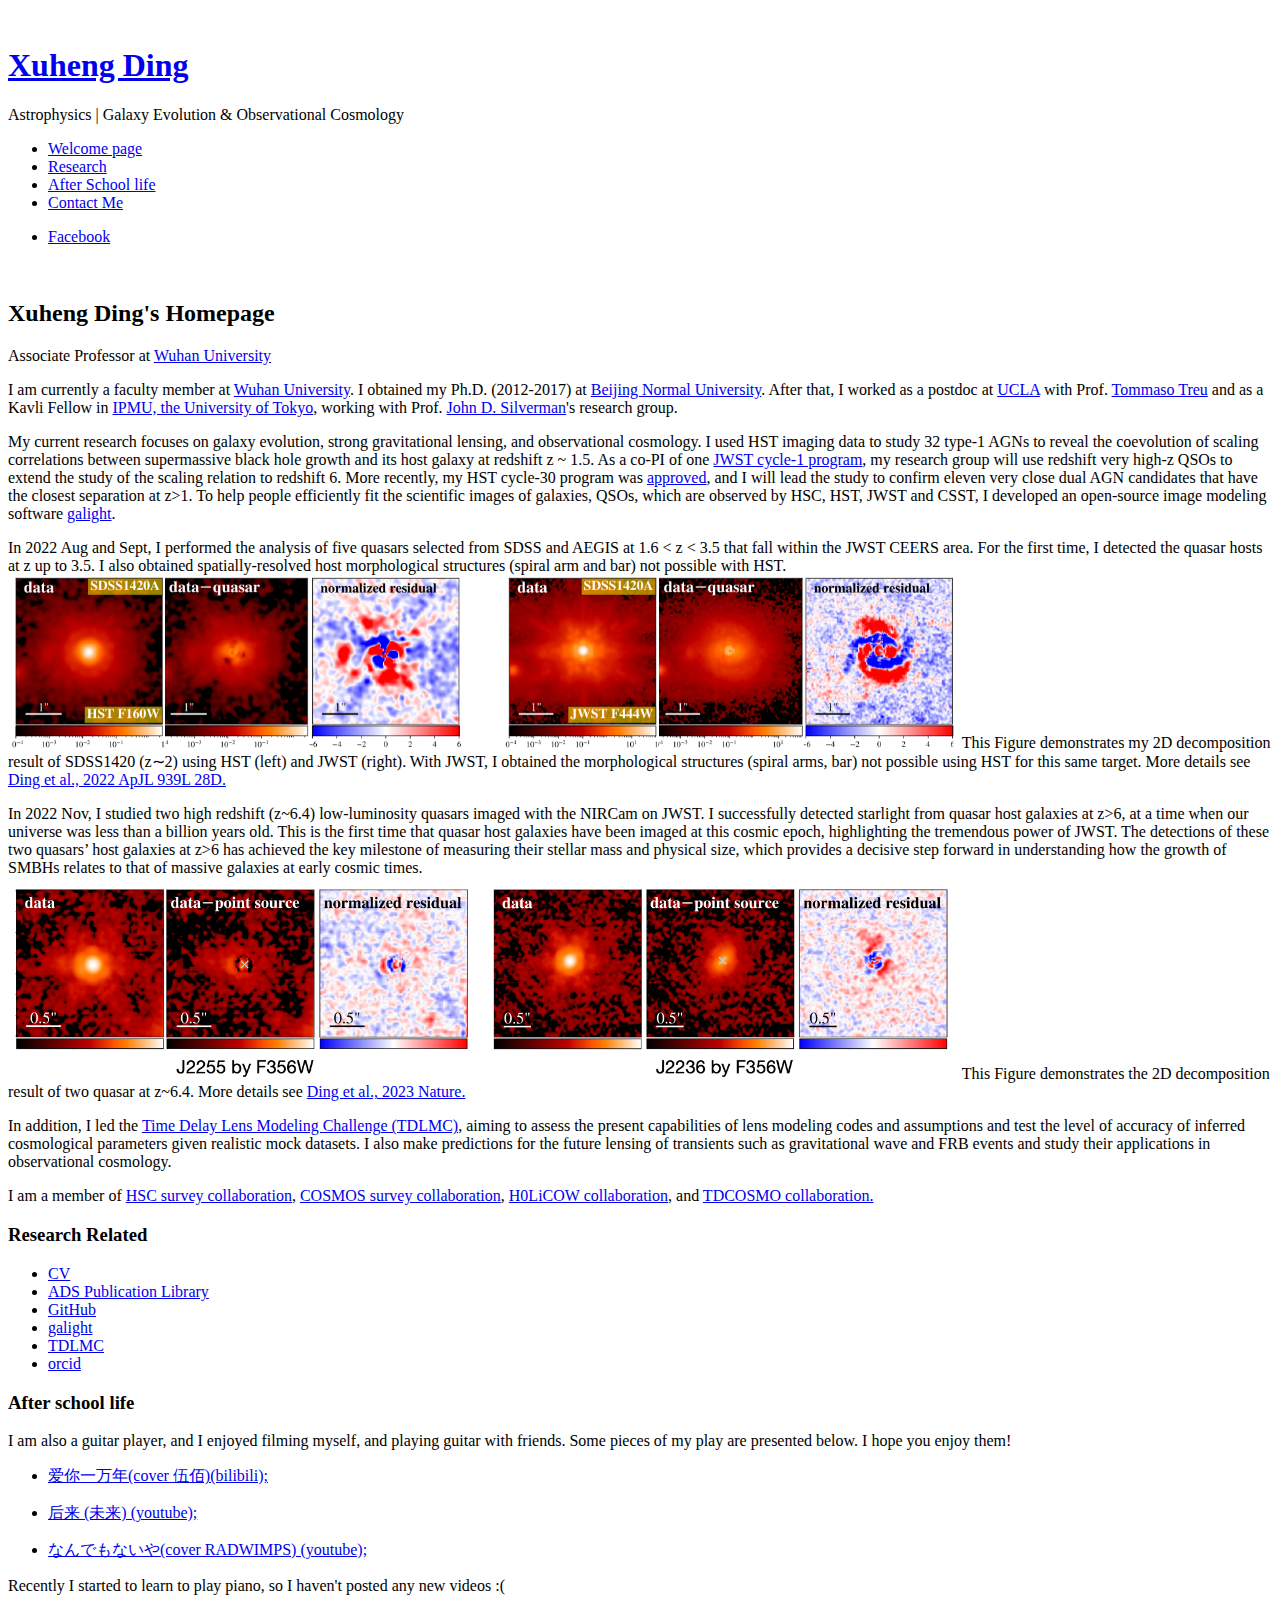
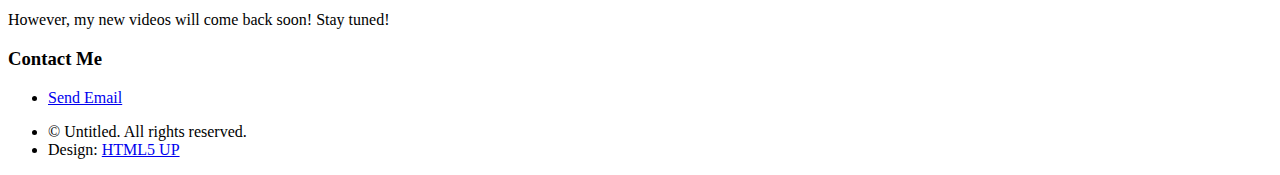
==== commit 94bb5162: "Update index.html" ====
--- a/index.html
+++ b/index.html
@@ -55,10 +55,9 @@
 								<div class="container">
 									<header class="major">
 										<h2>Xuheng Ding's Homepage</h2>
-										<p>Postdoctoral Researcher at <a href="https://www.ipmu.jp/">Kavli IPMU</a><br />
+										<p>Associate Professor at <a href="https://en.whu.edu.cn/">Wuhan University</a><br />
 									</header>
-									<p>I am currently a Postdoctoral Researcher (Kavli Fellow) in <a href="https://www.ipmu.jp/"> IPMU, the University of Tokyo</a>, working with Prof. <a href="https://member.ipmu.jp/john.silverman/Home.html">John D. Silverman</a>'s research group.
-									I obtained my Ph.D. (2012-2017) at <a href="https://english.bnu.edu.cn/index.htm">Beijing Normal University</a>. After that, I engaged in scientific research at <a href="https://physics.whu.edu.cn/en/Home.htm">Wuhan University</a> and worked as a postdoc at <a href="https://www.pa.ucla.edu/research.html">UCLA</a> with Prof. <a href="https://www.astro.ucla.edu/~tt/Welcome.html">Tommaso Treu</a>.
+									<p>I am currently a faculty member at <a href="https://physics.whu.edu.cn/">Wuhan University</a>. I obtained my Ph.D. (2012-2017) at <a href="https://english.bnu.edu.cn/index.htm">Beijing Normal University</a>. After that, I worked as a postdoc at <a href="https://www.pa.ucla.edu/research.html">UCLA</a> with Prof. <a href="https://www.astro.ucla.edu/~tt/Welcome.html">Tommaso Treu</a> and as a Kavli Fellow in <a href="https://www.ipmu.jp/"> IPMU, the University of Tokyo</a>, working with Prof. <a href="https://member.ipmu.jp/john.silverman/Home.html">John D. Silverman</a>'s research group.
 
 									<p>My current research focuses on galaxy evolution, strong gravitational lensing, and observational cosmology. I used HST imaging data to study 32 type-1 AGNs to reveal the coevolution of scaling correlations between supermassive black hole growth and its host galaxy at redshift z ~ 1.5. As a co-PI of one <a href="https://www.stsci.edu/jwst/science-execution/program-information.html?id=1967"> JWST cycle-1 program</a>, my research group will use redshift very high-z QSOs to extend the study of the scaling relation to redshift 6. More recently, my HST cycle-30 program was <a href="https://www.stsci.edu/cgi-bin/get-proposal-info?id=17143&observatory=HST"> approved</a>, and I will lead the study to confirm eleven very close dual AGN candidates that have the closest separation at z>1. To help people efficiently fit the scientific images of galaxies, QSOs, which are observed by HSC, HST, JWST and CSST, I developed an open-source image modeling software <a href="https://galight.readthedocs.io/en/latest/"> galight</a>.
 
@@ -68,7 +67,7 @@
 									
 									<p>In 2022 Nov, I studied two high redshift (z~6.4) low-luminosity quasars imaged with the NIRCam on JWST. I successfully detected starlight from quasar host galaxies at z>6, at a time when our universe was less than a billion years old. This is the first time that quasar host galaxies have been imaged at this cosmic epoch, highlighting the tremendous power of JWST. The detections of these two quasars’ host galaxies at z>6 has achieved the key milestone of measuring their stellar mass and physical size, which provides a decisive step forward in understanding how the growth of SMBHs relates to that of massive galaxies at early cosmic times.
 											<a href="#" class="image"><img src="images/z6_qso_decomp.png" alt="" width="950"  /></a>
-												This Figure demonstrates the 2D decomposition result of two quasar at z~6.4. More details see <a href="https://ui.adsabs.harvard.edu/abs/2022arXiv221114329D/abstract"> Ding et al., 2022 Nature Under Review.</a></p>
+												This Figure demonstrates the 2D decomposition result of two quasar at z~6.4. More details see <a href="https://www.nature.com/articles/s41586-023-06345-5"> Ding et al., 2023 Nature.</a></p>
 									
 
 
@@ -151,7 +150,7 @@
 								<div class="container">
 									<h3>Contact Me</h3>
 									<ul class="feature-icons">
-										<li class="icon solid fa-mail-bulk"><a href="mailto: xuheng.ding@ipmu.jp">Send Email</a></li>
+										<li class="icon solid fa-mail-bulk"><a href="mailto: dingxh@whu.edu.cn">Send Email</a></li>
 									</ul>									
 								
 								</div>
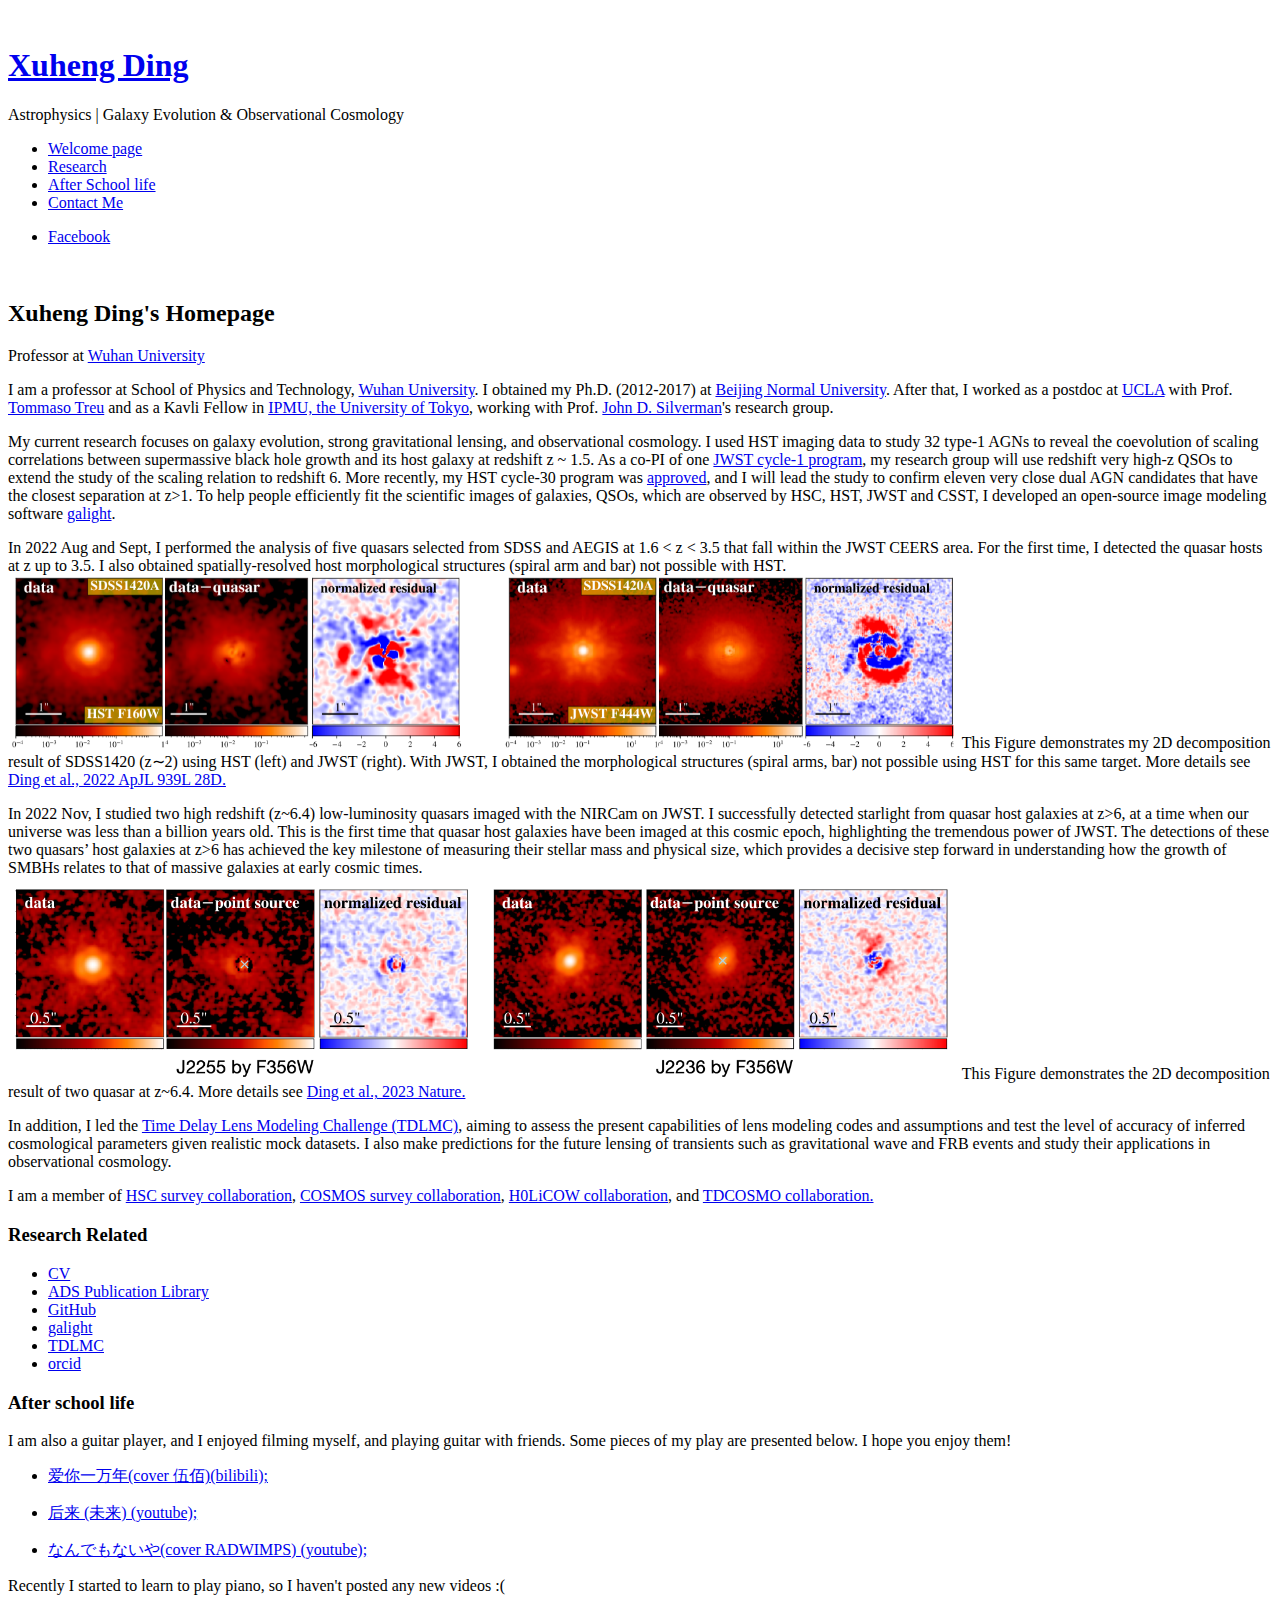
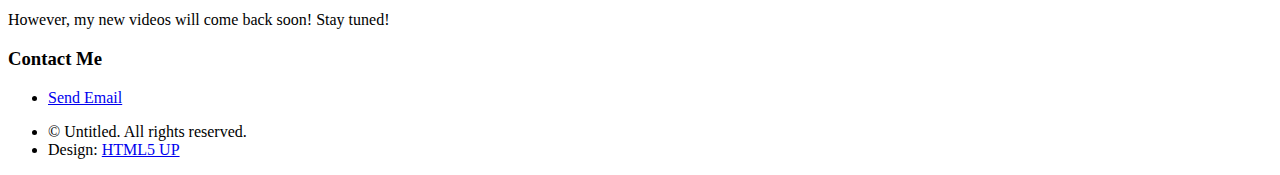
==== commit c54962f8: "Update index.html" ====
--- a/index.html
+++ b/index.html
@@ -55,9 +55,9 @@
 								<div class="container">
 									<header class="major">
 										<h2>Xuheng Ding's Homepage</h2>
-										<p>Associate Professor at <a href="https://en.whu.edu.cn/">Wuhan University</a><br />
+										<p>Professor at <a href="https://en.whu.edu.cn/">Wuhan University</a><br />
 									</header>
-									<p>I am currently a faculty member at <a href="https://physics.whu.edu.cn/">Wuhan University</a>. I obtained my Ph.D. (2012-2017) at <a href="https://english.bnu.edu.cn/index.htm">Beijing Normal University</a>. After that, I worked as a postdoc at <a href="https://www.pa.ucla.edu/research.html">UCLA</a> with Prof. <a href="https://www.astro.ucla.edu/~tt/Welcome.html">Tommaso Treu</a> and as a Kavli Fellow in <a href="https://www.ipmu.jp/"> IPMU, the University of Tokyo</a>, working with Prof. <a href="https://member.ipmu.jp/john.silverman/Home.html">John D. Silverman</a>'s research group.
+									<p>I am a professor at School of Physics and Technology, <a href="https://physics.whu.edu.cn/">Wuhan University</a>. I obtained my Ph.D. (2012-2017) at <a href="https://english.bnu.edu.cn/index.htm">Beijing Normal University</a>. After that, I worked as a postdoc at <a href="https://www.pa.ucla.edu/research.html">UCLA</a> with Prof. <a href="https://www.astro.ucla.edu/~tt/Welcome.html">Tommaso Treu</a> and as a Kavli Fellow in <a href="https://www.ipmu.jp/"> IPMU, the University of Tokyo</a>, working with Prof. <a href="https://member.ipmu.jp/john.silverman/Home.html">John D. Silverman</a>'s research group.
 
 									<p>My current research focuses on galaxy evolution, strong gravitational lensing, and observational cosmology. I used HST imaging data to study 32 type-1 AGNs to reveal the coevolution of scaling correlations between supermassive black hole growth and its host galaxy at redshift z ~ 1.5. As a co-PI of one <a href="https://www.stsci.edu/jwst/science-execution/program-information.html?id=1967"> JWST cycle-1 program</a>, my research group will use redshift very high-z QSOs to extend the study of the scaling relation to redshift 6. More recently, my HST cycle-30 program was <a href="https://www.stsci.edu/cgi-bin/get-proposal-info?id=17143&observatory=HST"> approved</a>, and I will lead the study to confirm eleven very close dual AGN candidates that have the closest separation at z>1. To help people efficiently fit the scientific images of galaxies, QSOs, which are observed by HSC, HST, JWST and CSST, I developed an open-source image modeling software <a href="https://galight.readthedocs.io/en/latest/"> galight</a>.
 
